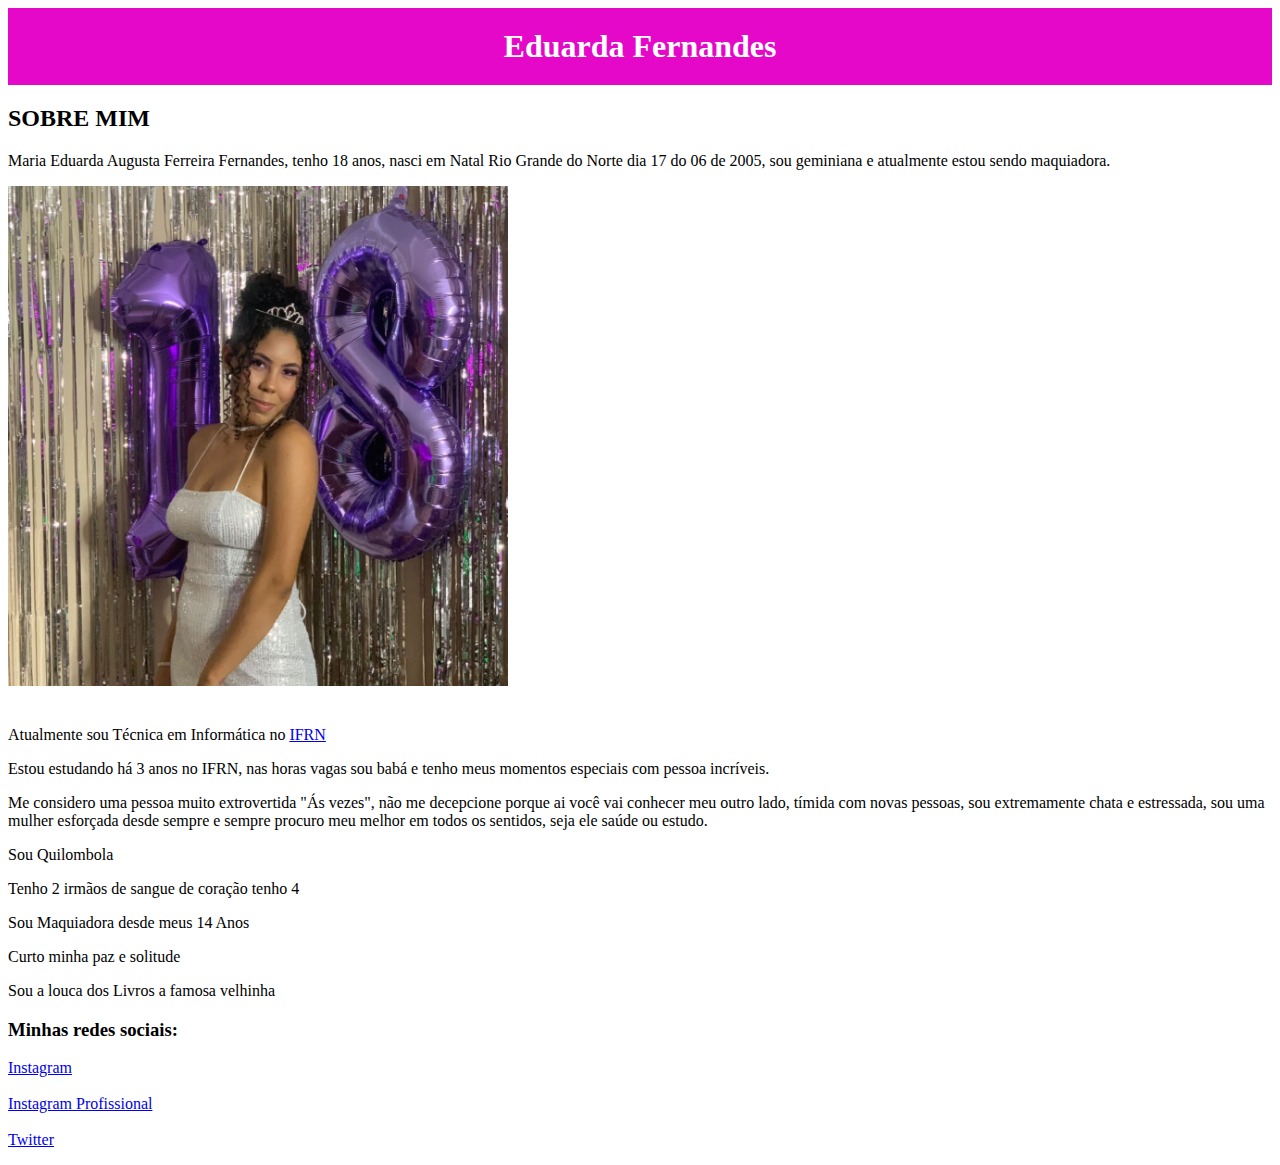
==== sitepessoal/index.html @ b9f872fe "site pessoal" ====
<!DOCTYPE html>
<html>
<head>
    <title>MEU SITE PESSOAL: Maria Eduarda Augusta Ferreira Fernandes</title>
    <style>
    header {
        background-color: rgb(230, 8, 200);
        color: #fff;
        padding: 20px;
        text-align: center;
    }
    h1 {
        margin: 0;
    }
    img {
        max-height: 100%;
        height: 500px;
        margin-bottom: 20px;
    }
    footer {
        background-color: #333;
        color: #fff;
        padding: 10px;
        text-align: center;
        }
    </style>
</head>
<body>
    <header>
        <h1 class="titulos" id="meio">Eduarda Fernandes</h1>
    </header>

    <main>
        <h2 class="titulos">SOBRE MIM</h2>
        <p>Maria Eduarda Augusta Ferreira Fernandes, tenho 18 anos, nasci em Natal Rio Grande do Norte dia 17 do 06 de 2005, sou geminiana e atualmente estou sendo maquiadora.</p>
        <img src="foto/eu.jpg.jpg">
        <p>Atualmente sou Técnica em Informática no <a href="https://portal.ifrn.edu.br/">IFRN</a></p>
        <p>Estou estudando há 3 anos no IFRN, nas horas vagas sou babá e tenho meus momentos especiais com pessoa incríveis.</p>
        <p>Me considero uma pessoa muito extrovertida "Ás vezes", não me decepcione porque ai você vai conhecer meu outro lado, tímida com novas pessoas, sou extremamente chata e estressada, sou uma mulher esforçada desde sempre e sempre procuro meu melhor em todos os sentidos, seja ele saúde ou estudo.</p>
        <p>Sou Quilombola</p>
        <p>Tenho 2 irmãos de sangue de coração tenho 4</p>
        <p>Sou Maquiadora desde meus 14 Anos</p>
        <p>Curto minha paz e solitude</p>
        <p>Sou a louca dos Livros a famosa velhinha</p>
    </main>          
        <div class="titulos" id="redes sociais"></div>
    <main>
            <h3>Minhas redes sociais:</h3>
        <p><a href="https://www.instagram.com/edufernandess__/">Instagram</a> <br><br><a href="https://www.instagram.com/eduardafernandesmaquiagem_/">Instagram Profissional</a> <br><br><a href="https://twitter.com/augustamaria__">Twitter</a></p>
    </main>
    </body>
    
</html>
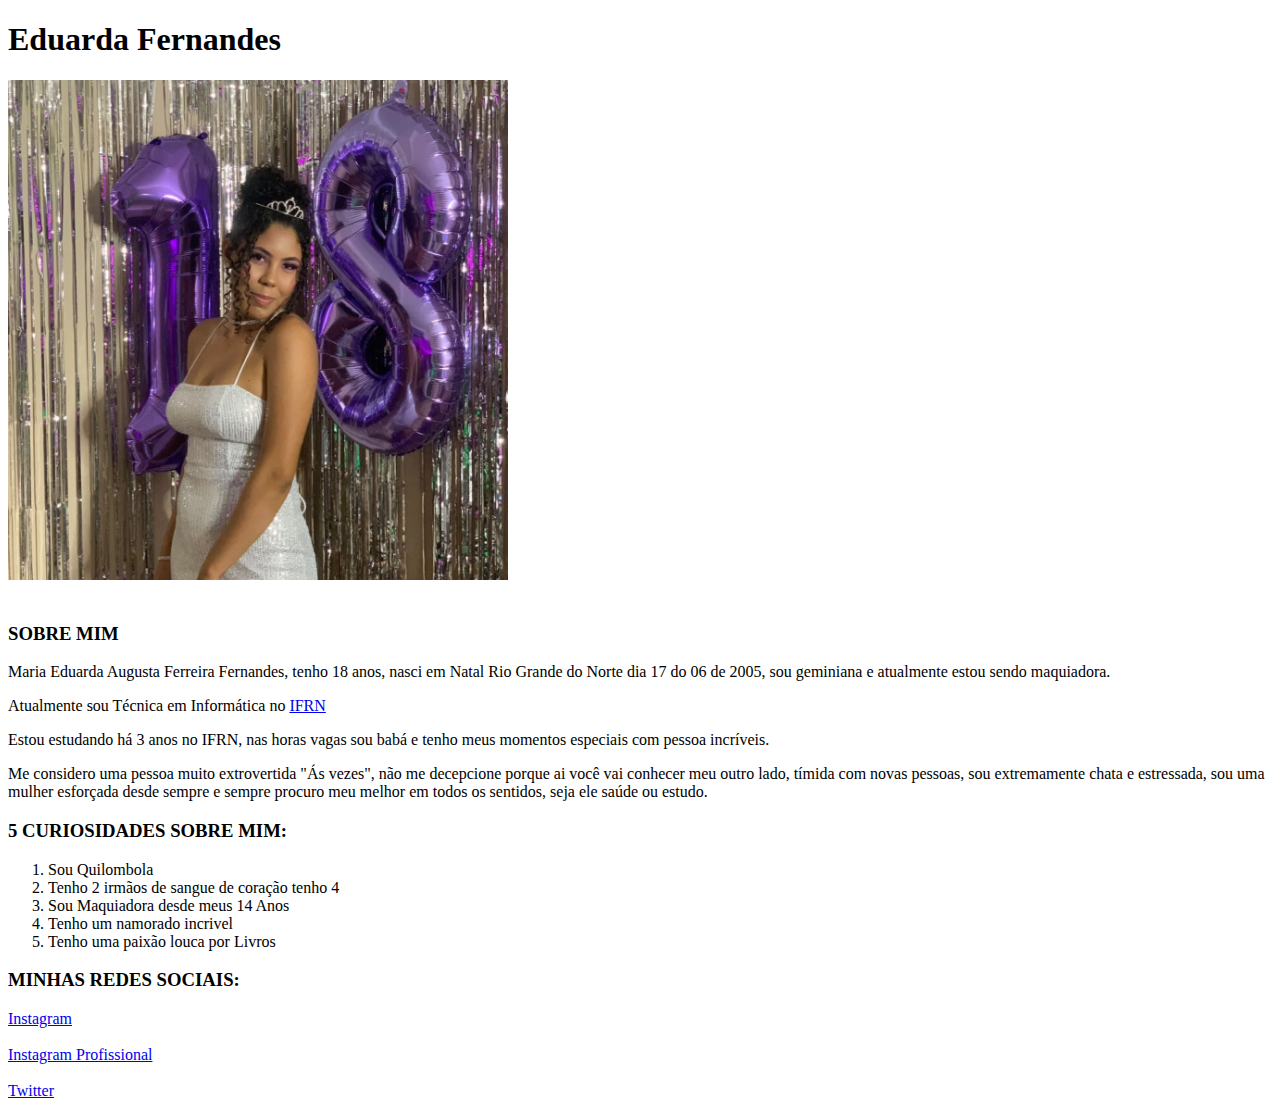
==== commit 97cd0006: "index.html" ====
--- a/sitepessoal/index.html
+++ b/sitepessoal/index.html
@@ -1,53 +1,40 @@
-<!DOCTYPE html>
-<html>
-<head>
-    <title>MEU SITE PESSOAL: Maria Eduarda Augusta Ferreira Fernandes</title>
-    <style>
-    header {
-        background-color: rgb(230, 8, 200);
-        color: #fff;
-        padding: 20px;
-        text-align: center;
-    }
-    h1 {
-        margin: 0;
-    }
-    img {
-        max-height: 100%;
-        height: 500px;
-        margin-bottom: 20px;
-    }
-    footer {
-        background-color: #333;
-        color: #fff;
-        padding: 10px;
-        text-align: center;
-        }
-    </style>
-</head>
-<body>
-    <header>
-        <h1 class="titulos" id="meio">Eduarda Fernandes</h1>
-    </header>
-
-    <main>
-        <h2 class="titulos">SOBRE MIM</h2>
-        <p>Maria Eduarda Augusta Ferreira Fernandes, tenho 18 anos, nasci em Natal Rio Grande do Norte dia 17 do 06 de 2005, sou geminiana e atualmente estou sendo maquiadora.</p>
-        <img src="foto/eu.jpg.jpg">
-        <p>Atualmente sou Técnica em Informática no <a href="https://portal.ifrn.edu.br/">IFRN</a></p>
-        <p>Estou estudando há 3 anos no IFRN, nas horas vagas sou babá e tenho meus momentos especiais com pessoa incríveis.</p>
-        <p>Me considero uma pessoa muito extrovertida "Ás vezes", não me decepcione porque ai você vai conhecer meu outro lado, tímida com novas pessoas, sou extremamente chata e estressada, sou uma mulher esforçada desde sempre e sempre procuro meu melhor em todos os sentidos, seja ele saúde ou estudo.</p>
-        <p>Sou Quilombola</p>
-        <p>Tenho 2 irmãos de sangue de coração tenho 4</p>
-        <p>Sou Maquiadora desde meus 14 Anos</p>
-        <p>Curto minha paz e solitude</p>
-        <p>Sou a louca dos Livros a famosa velhinha</p>
-    </main>          
-        <div class="titulos" id="redes sociais"></div>
-    <main>
-            <h3>Minhas redes sociais:</h3>
-        <p><a href="https://www.instagram.com/edufernandess__/">Instagram</a> <br><br><a href="https://www.instagram.com/eduardafernandesmaquiagem_/">Instagram Profissional</a> <br><br><a href="https://twitter.com/augustamaria__">Twitter</a></p>
-    </main>
-    </body>
-    
-</html>+<!DOCTYPE html>
+<html>
+<head>
+    <title>MEU SITE PESSOAL: Maria Eduarda Augusta Ferreira Fernandes</title>
+    <style>
+        img {
+        max-height: 100%;
+        height: 500px;
+        margin-bottom: 20px;
+        }
+    </style>
+</head>
+<body>
+    <header>
+        <h1 class="titulos" id="meio">Eduarda Fernandes</h1>
+    </header>
+
+    <main>
+        <img src="foto/eu.jpg.jpg">
+        <h3 class="titulos">SOBRE MIM</h3>
+        <p>Maria Eduarda Augusta Ferreira Fernandes, tenho 18 anos, nasci em Natal Rio Grande do Norte dia 17 do 06 de 2005, sou geminiana e atualmente estou sendo maquiadora.</p>
+        <p>Atualmente sou Técnica em Informática no <a href="https://portal.ifrn.edu.br/">IFRN</a></p>
+        <p>Estou estudando há 3 anos no IFRN, nas horas vagas sou babá e tenho meus momentos especiais com pessoa incríveis.</p>
+        <p>Me considero uma pessoa muito extrovertida "Ás vezes", não me decepcione porque ai você vai conhecer meu outro lado, tímida com novas pessoas, sou extremamente chata e estressada, sou uma mulher esforçada desde sempre e sempre procuro meu melhor em todos os sentidos, seja ele saúde ou estudo.</p>
+        <h3>5 CURIOSIDADES SOBRE MIM:</h3>
+        <ol>
+            <li>Sou Quilombola</li>
+            <li>Tenho 2 irmãos de sangue de coração tenho 4</li>
+            <li>Sou Maquiadora desde meus 14 Anos</li>
+            <li>Tenho um namorado incrivel</li>
+            <li>Tenho uma paixão louca por Livros</li>
+        </ol>
+    </main>          
+        <div class="titulos" id="redes sociais"></div>
+    <main>
+            <h3>MINHAS REDES SOCIAIS:</h3>
+        <p><a href="https://www.instagram.com/edufernandess__/">Instagram</a> <br><br><a href="https://www.instagram.com/eduardafernandesmaquiagem_/">Instagram Profissional</a> <br><br><a href="https://twitter.com/augustamaria__">Twitter</a></p>
+    </main>
+    </body>
+</html>
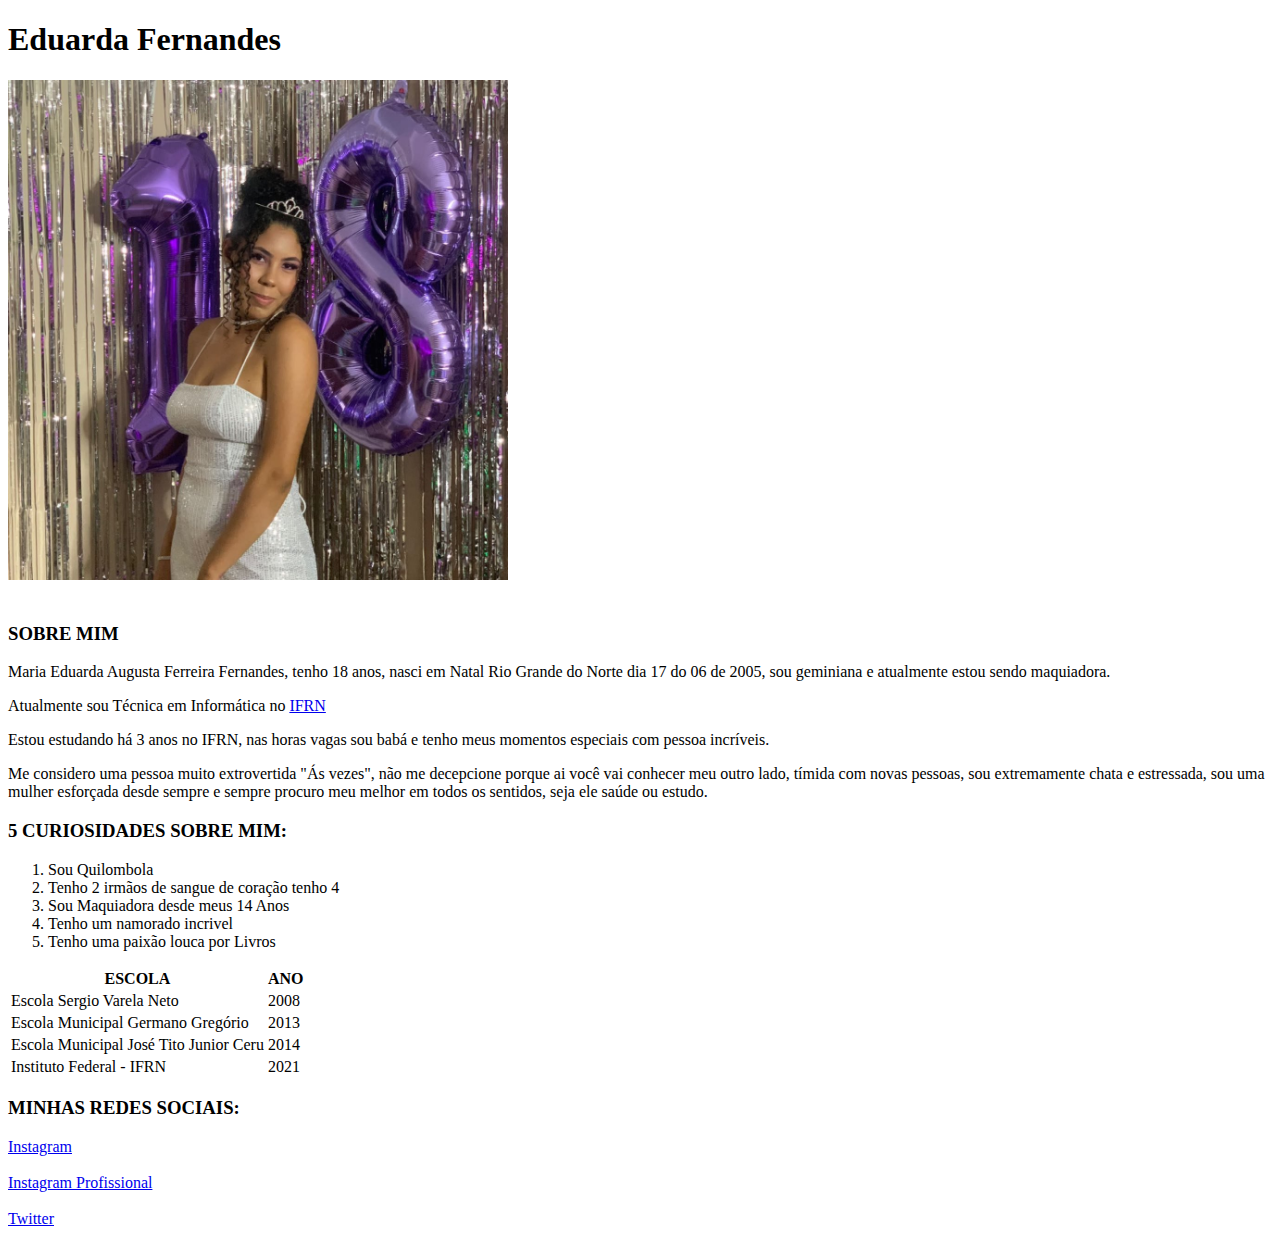
==== commit a34827af: "index.html" ====
--- a/sitepessoal/index.html
+++ b/sitepessoal/index.html
@@ -30,6 +30,27 @@
             <li>Tenho um namorado incrivel</li>
             <li>Tenho uma paixão louca por Livros</li>
         </ol>
+         <table>
+        <tr>
+          <th>ESCOLA</th>
+          <th>ANO</th>
+        </tr>
+        <tr>
+          <td>Escola Sergio Varela Neto</td>
+          <td>2008</td>
+        </tr>
+          <td>Escola Municipal Germano Gregório</td>
+          <td>2013</td>
+        </tr>
+        <tr>
+            <td>Escola Municipal José Tito Junior Ceru</td>
+            <td>2014</td>
+        </tr>
+        <tr>
+            <td>Instituto Federal - IFRN</td>
+            <td>2021</td>
+        </tr>
+      </table>
     </main>          
         <div class="titulos" id="redes sociais"></div>
     <main>
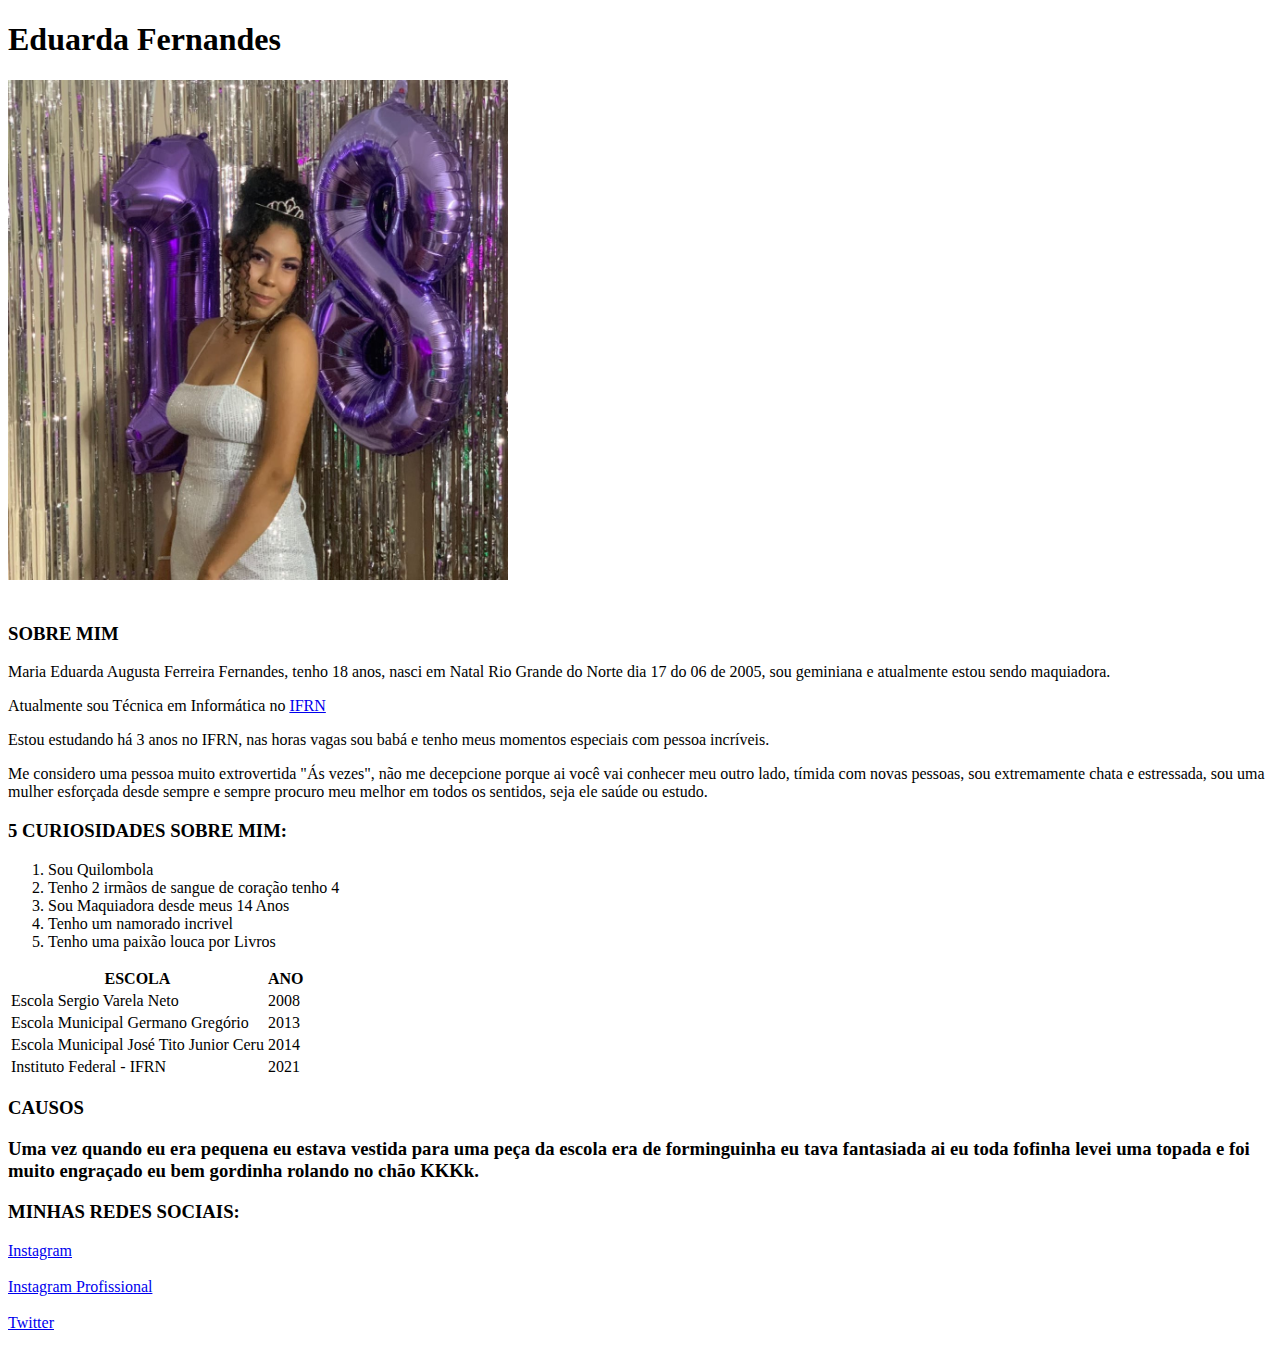
==== commit 51ec388f: "index.html" ====
--- a/sitepessoal/index.html
+++ b/sitepessoal/index.html
@@ -30,27 +30,29 @@
             <li>Tenho um namorado incrivel</li>
             <li>Tenho uma paixão louca por Livros</li>
         </ol>
-         <table>
-        <tr>
-          <th>ESCOLA</th>
-          <th>ANO</th>
-        </tr>
-        <tr>
-          <td>Escola Sergio Varela Neto</td>
-          <td>2008</td>
-        </tr>
-          <td>Escola Municipal Germano Gregório</td>
-          <td>2013</td>
-        </tr>
-        <tr>
-            <td>Escola Municipal José Tito Junior Ceru</td>
-            <td>2014</td>
-        </tr>
-        <tr>
-            <td>Instituto Federal - IFRN</td>
-            <td>2021</td>
-        </tr>
-      </table>
+        <table>
+            <tr>
+              <th>ESCOLA</th>
+              <th>ANO</th>
+            </tr>
+            <tr>
+              <td>Escola Sergio Varela Neto</td>
+              <td>2008</td>
+            </tr>
+              <td>Escola Municipal Germano Gregório</td>
+              <td>2013</td>
+            </tr>
+            <tr>
+                <td>Escola Municipal José Tito Junior Ceru</td>
+                <td>2014</td>
+            </tr>
+            <tr>
+                <td>Instituto Federal - IFRN</td>
+                <td>2021</td>
+            </tr>
+        </table>
+        <h3>CAUSOS<h3>
+            <p>Uma vez quando eu era pequena eu estava vestida para uma peça da escola era de forminguinha eu tava fantasiada ai eu toda fofinha levei uma topada e foi muito engraçado eu bem gordinha rolando no chão KKKk.</p>
     </main>          
         <div class="titulos" id="redes sociais"></div>
     <main>
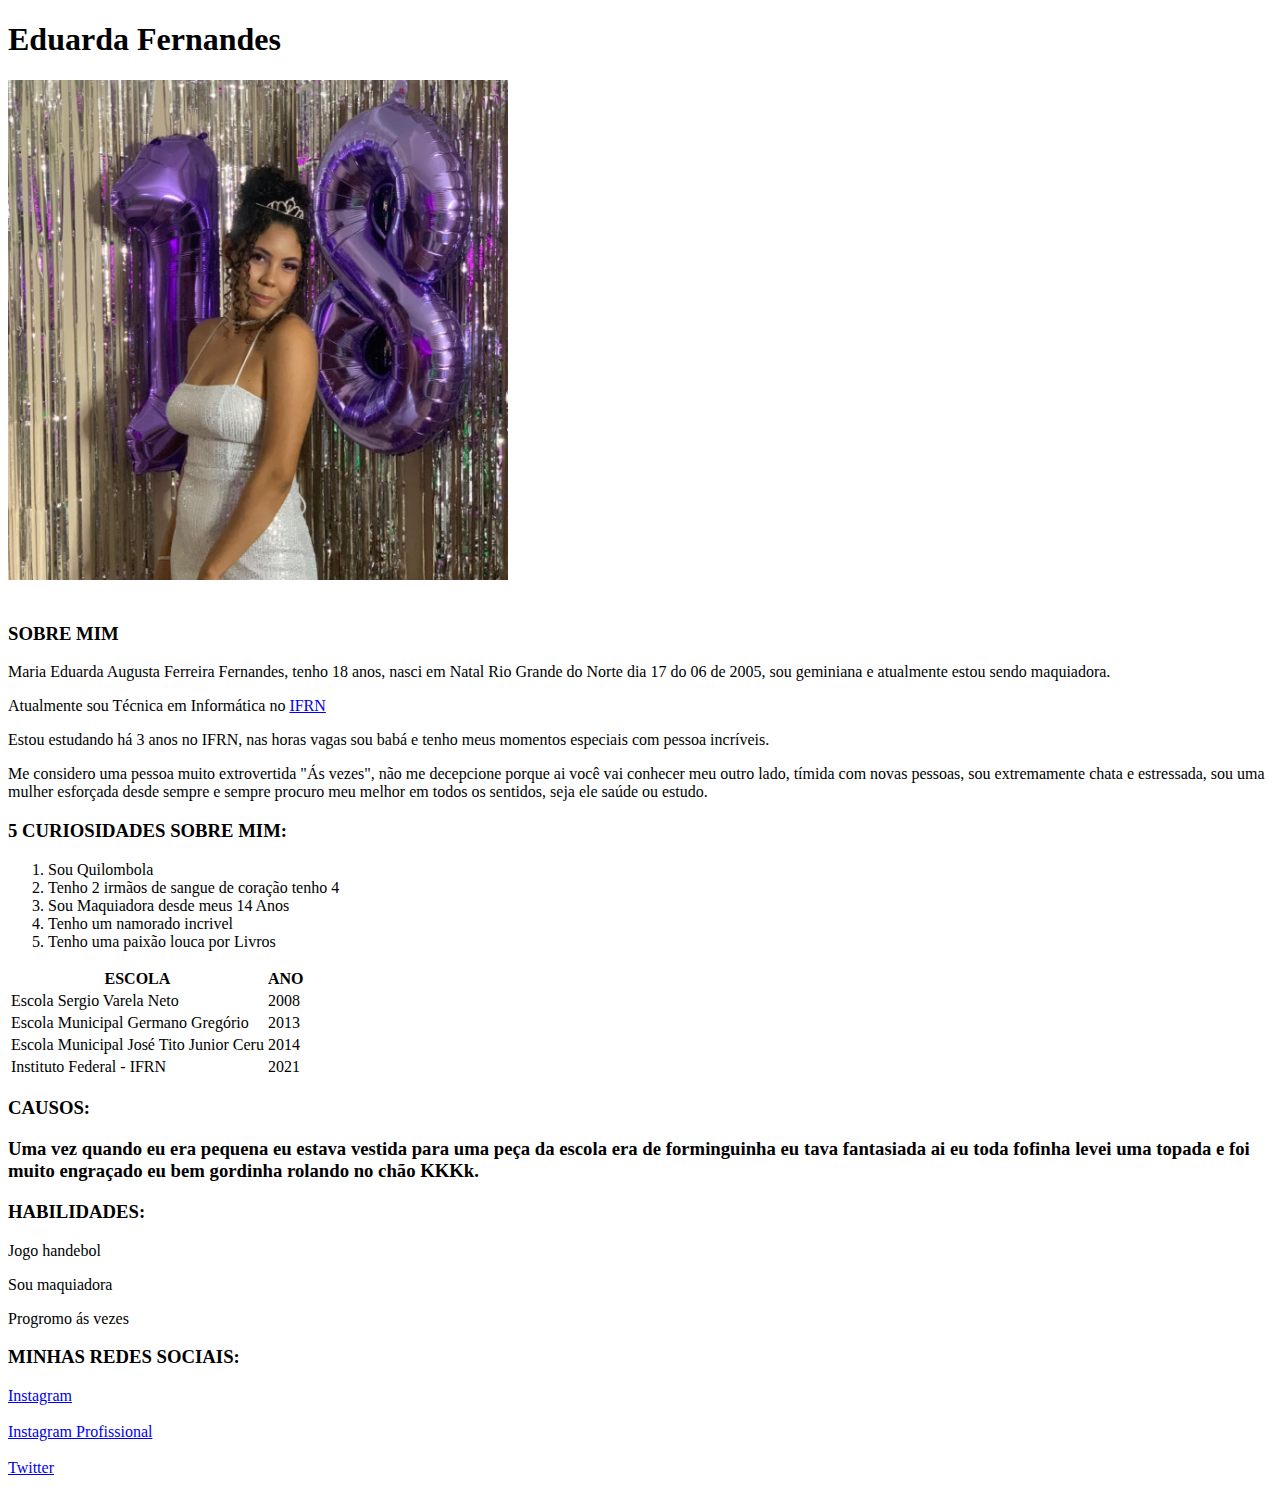
==== commit 311a11ed: "index.html" ====
--- a/sitepessoal/index.html
+++ b/sitepessoal/index.html
@@ -51,8 +51,12 @@
                 <td>2021</td>
             </tr>
         </table>
-        <h3>CAUSOS<h3>
+        <h3>CAUSOS:<h3>
             <p>Uma vez quando eu era pequena eu estava vestida para uma peça da escola era de forminguinha eu tava fantasiada ai eu toda fofinha levei uma topada e foi muito engraçado eu bem gordinha rolando no chão KKKk.</p>
+        <h3>HABILIDADES:</h3>
+            <p>Jogo handebol</p>
+            <p>Sou maquiadora</p>
+            <p>Progromo ás vezes</p>
     </main>          
         <div class="titulos" id="redes sociais"></div>
     <main>
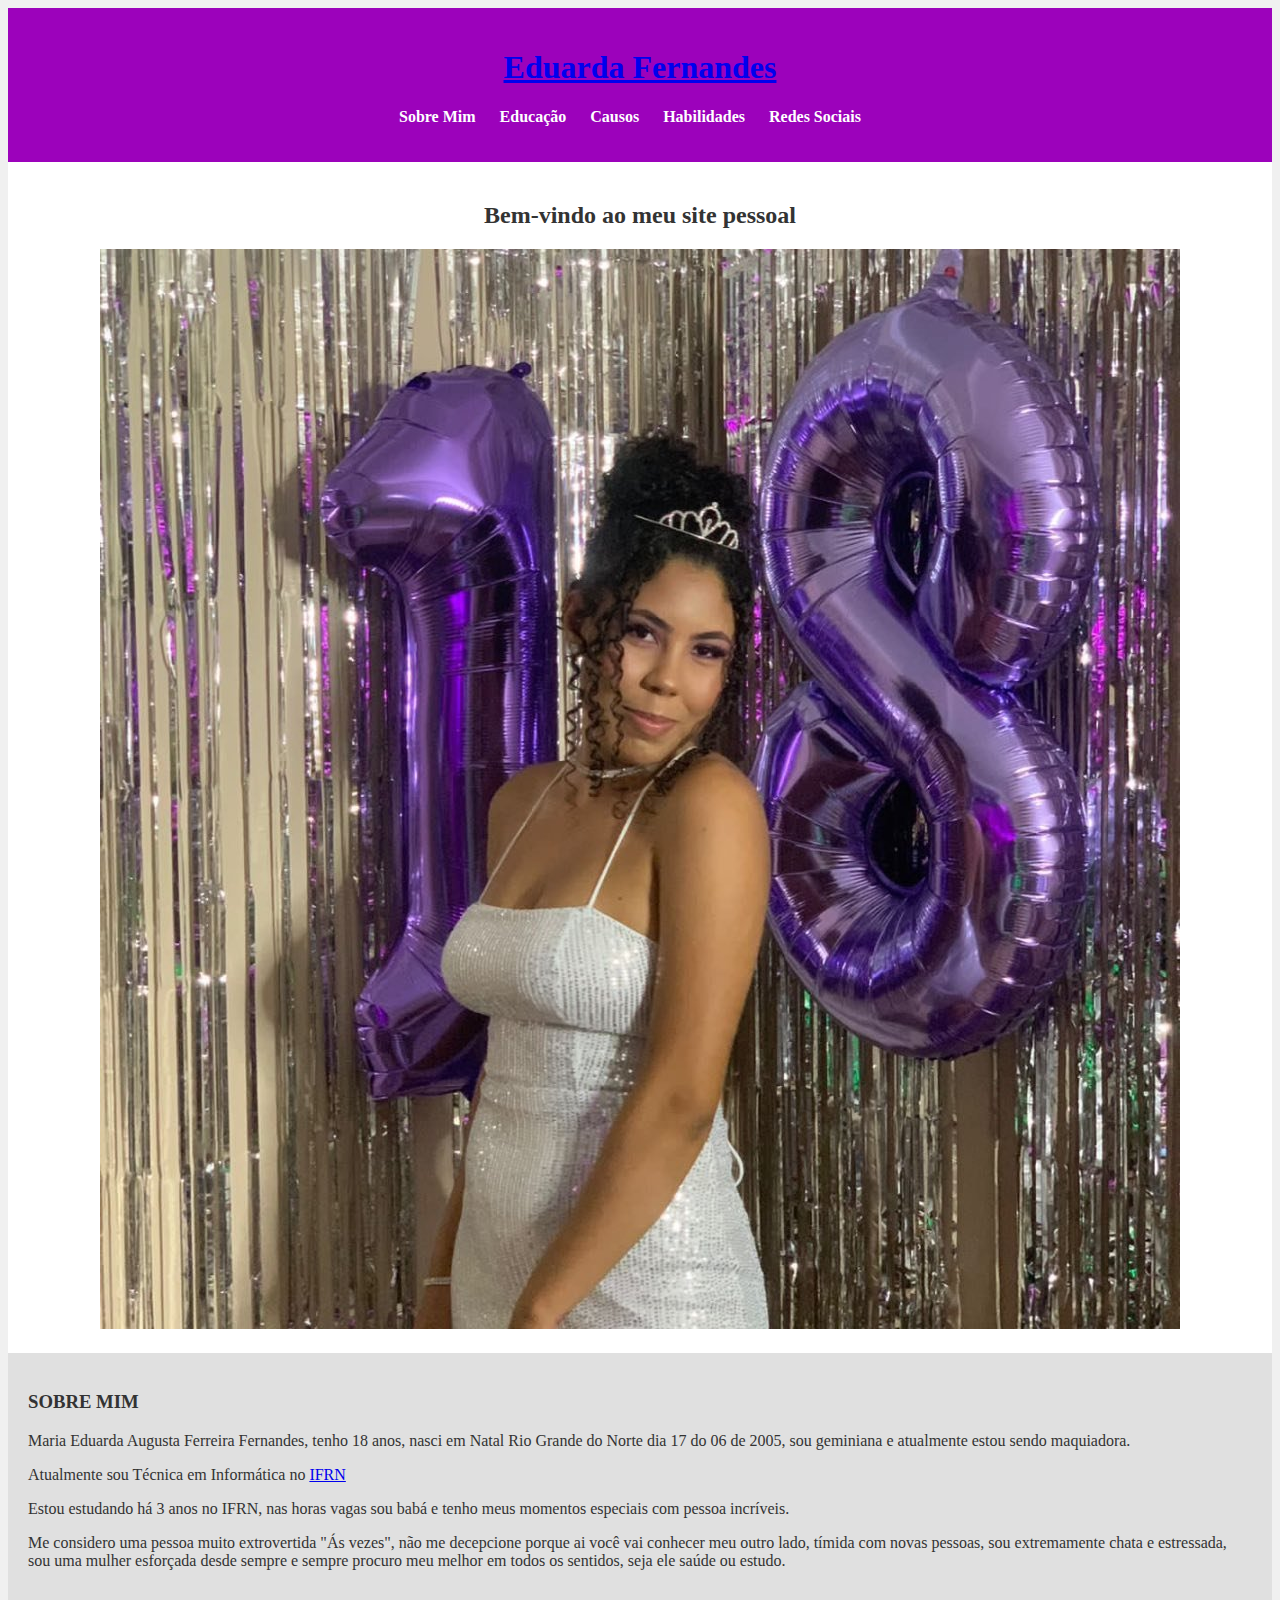
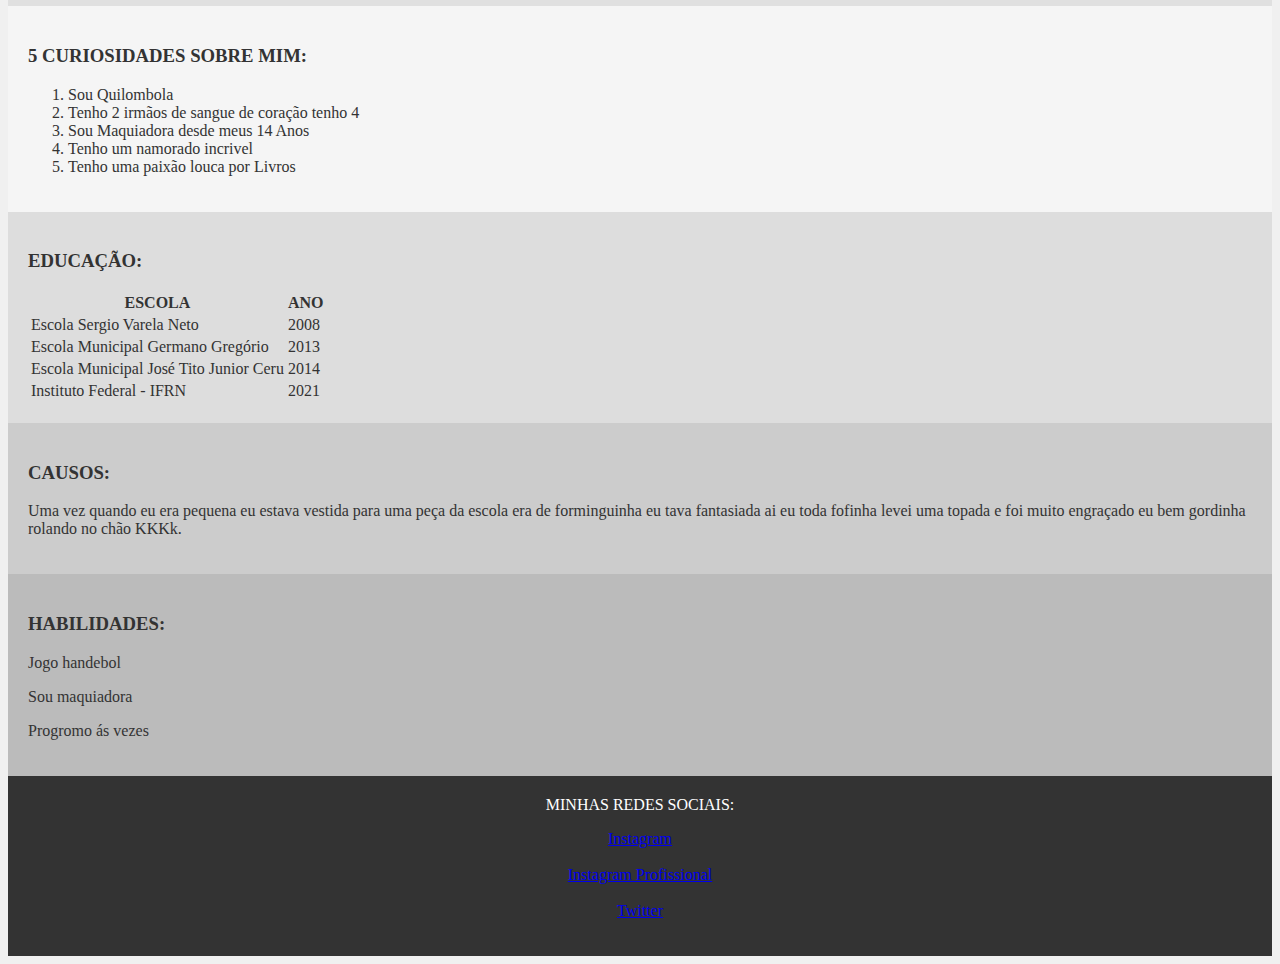
==== commit 52022cc3: "site pessoal" ====
--- a/sitepessoal/index.html
+++ b/sitepessoal/index.html
@@ -2,26 +2,36 @@
 <html>
 <head>
     <title>MEU SITE PESSOAL: Maria Eduarda Augusta Ferreira Fernandes</title>
-    <style>
-        img {
-        max-height: 100%;
-        height: 500px;
-        margin-bottom: 20px;
-        }
-    </style>
+    <link rel="stylesheet" type="text/css" href="style.css">
 </head>
 <body>
     <header>
-        <h1 class="titulos" id="meio">Eduarda Fernandes</h1>
+        <h1 class="titulos" id="meio"><a href="#hero">Eduarda Fernandes</a></h1>
+        <nav>
+            <ul>
+                <li><a href="#sobre">Sobre Mim</a></li>
+                <li><a href="#educacao">Educação</a></li>
+                <li><a href="#causos">Causos</a></li>
+                <li><a href="#habilidades">Habilidades</a></li>
+                <li><a href="#redes-sociais">Redes Sociais</a></li>
+            </ul>
+        </nav>
     </header>
 
-    <main>
-        <img src="foto/eu.jpg.jpg">
+    <section id="hero">
+        <h2>Bem-vindo ao meu site pessoal</h2>
+        <img src="foto/eu.jpg.jpg" alt="Minha foto">
+    </section>
+
+    <section id="sobre">
         <h3 class="titulos">SOBRE MIM</h3>
         <p>Maria Eduarda Augusta Ferreira Fernandes, tenho 18 anos, nasci em Natal Rio Grande do Norte dia 17 do 06 de 2005, sou geminiana e atualmente estou sendo maquiadora.</p>
         <p>Atualmente sou Técnica em Informática no <a href="https://portal.ifrn.edu.br/">IFRN</a></p>
         <p>Estou estudando há 3 anos no IFRN, nas horas vagas sou babá e tenho meus momentos especiais com pessoa incríveis.</p>
         <p>Me considero uma pessoa muito extrovertida "Ás vezes", não me decepcione porque ai você vai conhecer meu outro lado, tímida com novas pessoas, sou extremamente chata e estressada, sou uma mulher esforçada desde sempre e sempre procuro meu melhor em todos os sentidos, seja ele saúde ou estudo.</p>
+    </section>
+
+    <section id="curiosidades">
         <h3>5 CURIOSIDADES SOBRE MIM:</h3>
         <ol>
             <li>Sou Quilombola</li>
@@ -30,6 +40,10 @@
             <li>Tenho um namorado incrivel</li>
             <li>Tenho uma paixão louca por Livros</li>
         </ol>
+    </section>
+
+    <section id="educacao">
+        <h3>EDUCAÇÃO:</h3>
         <table>
             <tr>
               <th>ESCOLA</th>
@@ -51,17 +65,23 @@
                 <td>2021</td>
             </tr>
         </table>
-        <h3>CAUSOS:<h3>
-            <p>Uma vez quando eu era pequena eu estava vestida para uma peça da escola era de forminguinha eu tava fantasiada ai eu toda fofinha levei uma topada e foi muito engraçado eu bem gordinha rolando no chão KKKk.</p>
+    </section>
+
+    <section id="causos">
+        <h3>CAUSOS:</h3>
+        <p>Uma vez quando eu era pequena eu estava vestida para uma peça da escola era de forminguinha eu tava fantasiada ai eu toda fofinha levei uma topada e foi muito engraçado eu bem gordinha rolando no chão KKKk.</p>
+    </section>
+
+    <section id="habilidades">
         <h3>HABILIDADES:</h3>
-            <p>Jogo handebol</p>
+        <p>Jogo handebol</p>
             <p>Sou maquiadora</p>
             <p>Progromo ás vezes</p>
-    </main>          
-        <div class="titulos" id="redes sociais"></div>
-    <main>
-            <h3>MINHAS REDES SOCIAIS:</h3>
-        <p><a href="https://www.instagram.com/edufernandess__/">Instagram</a> <br><br><a href="https://www.instagram.com/eduardafernandesmaquiagem_/">Instagram Profissional</a> <br><br><a href="https://twitter.com/augustamaria__">Twitter</a></p>
-    </main>
-    </body>
-</html>
+    </section>
+
+    <footer>
+        <div class="titulos" id="redes-sociais">MINHAS REDES SOCIAIS:</div>
+        <p><a href="https://www.instagram.com/edufernandess__/">Instagram</a><br><br><a href="https://www.instagram.com/eduardafernandesmaquiagem_/">Instagram Profissional</a><br><br><a href="https://twitter.com/augustamaria__">Twitter</a></p>
+    </footer>
+</body>
+</html>--- a/sitepessoal/style.css
+++ b/sitepessoal/style.css
@@ -0,0 +1,70 @@
+body {
+    background-color: #f0f0f0; 
+    color: #333; 
+}
+
+header {
+    background-color: #9c02bb; 
+    color: #fff; 
+    padding: 20px;
+    text-align: center;
+}
+
+nav ul {
+    list-style-type: none;
+    padding: 0;
+}
+
+nav li {
+    display: inline;
+    margin-right: 20px;
+}
+
+nav a {
+    text-decoration: none;
+    color: #fff;
+    font-weight: bold;
+}
+
+#hero {
+    background-color: #fff; 
+    text-align: center;
+    padding: 20px;
+}
+
+#hero img {
+    max-width: 100%;
+    height: auto;
+}
+
+#sobre {
+    background-color: #e0e0e0; 
+    padding: 20px;
+}
+
+#curiosidades {
+    background-color: #f5f5f5; 
+    padding: 20px;
+}
+
+#educacao {
+    background-color: #ddd; 
+    padding: 20px;
+}
+
+#causos {
+    background-color: #ccc; 
+    padding: 20px;
+}
+
+#habilidades {
+    background-color: #bbb; 
+    padding: 20px;
+}
+
+footer {
+    background-color: #333; 
+    color: #fff; 
+    text-align: center;
+    padding: 20px;
+}
